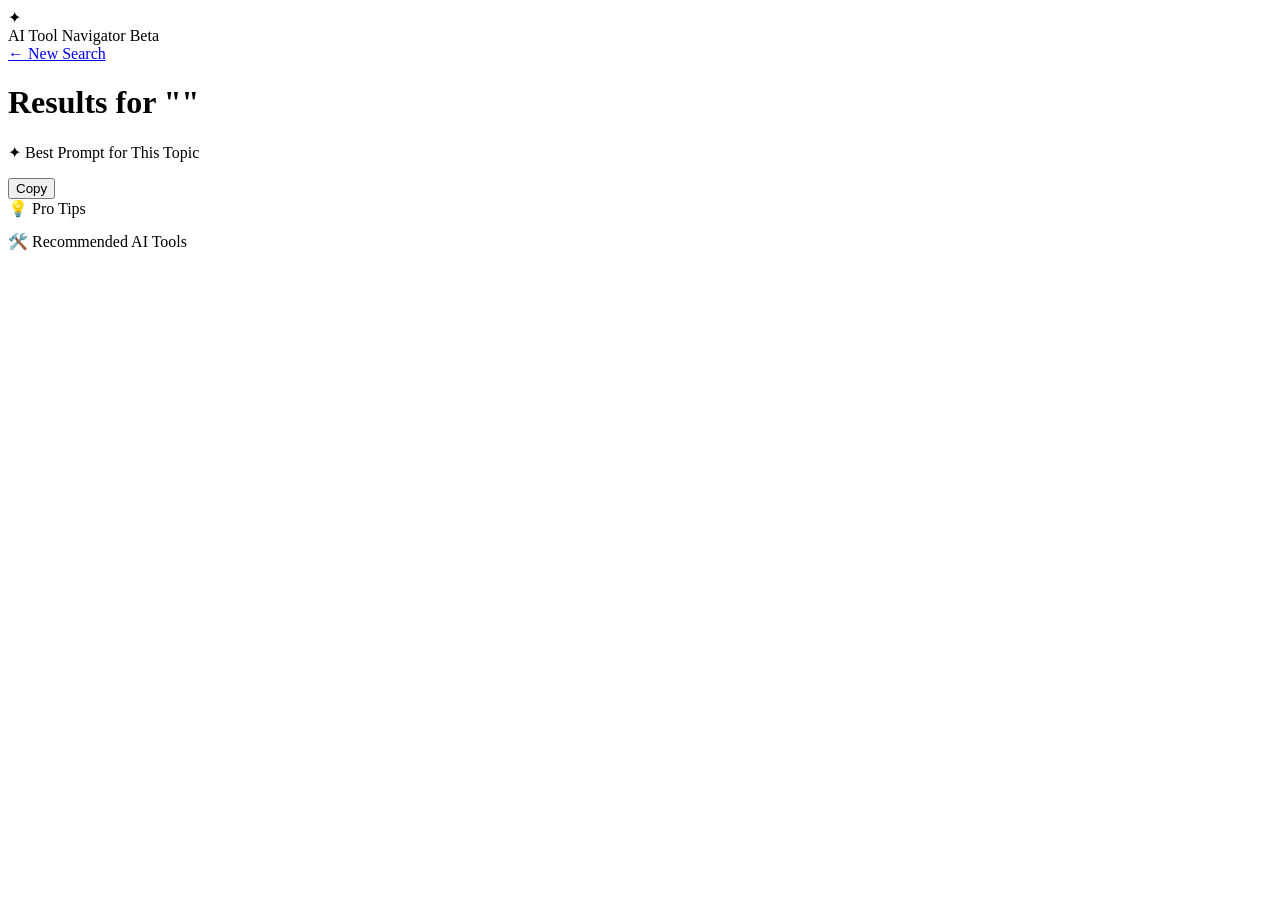
==== frontend/pages/results.html @ 3849bd99 "first commit" ====
<!DOCTYPE html>
<html lang="en">
<head>
  <meta charset="UTF-8" />
  <meta name="viewport" content="width=device-width, initial-scale=1.0" />
  <title>Results — AI Tool Navigator</title>
  <link rel="stylesheet" href="/css/base.css" />
  <link rel="stylesheet" href="/css/results.css" />
</head>
<body>

<!-- Background -->
<div class="bg"></div>
<div class="orb orb-1"></div>
<div class="orb orb-2"></div>
<div class="orb orb-3"></div>

<div style="position:relative;z-index:1;">

  <!-- Navbar -->
  <nav class="navbar">
    <div class="nav-brand">
      <div class="nav-icon">✦</div>
      AI Tool Navigator
      <span class="nav-badge">Beta</span>
    </div>
    <a href="/" class="btn-ghost">← New Search</a>
  </nav>

  <!-- Header -->
  <div class="rhead">
    <div class="cat-pill fu" id="catPill"></div>
    <h1 class="r-title fu d1">
      Results for "<span class="hl" id="topicTitle"></span>"
    </h1>
  </div>

  <!-- Content -->
  <div class="rcontent">

    <!-- General Prompt -->
    <div class="prompt-card card fu d2">
      <div class="eyebrow" style="margin-bottom:16px;">✦ Best Prompt for This Topic</div>
      <div class="prompt-box" id="generalPrompt">
        <button class="copy-btn" id="copyMain" onclick="copyMain()">Copy</button>
      </div>
    </div>

    <!-- Tips -->
    <div>
      <div class="eyebrow fu" style="margin-bottom:14px;">💡 Pro Tips</div>
      <div class="tips-grid" id="tipsGrid"></div>
    </div>

    <!-- Tools -->
    <div>
      <div class="eyebrow fu" style="margin-bottom:16px;">🛠️ Recommended AI Tools</div>
      <div class="tools-grid" id="toolsGrid"></div>
    </div>

  </div>
</div>

<script src="/js/results.js"></script>
</body>
</html>
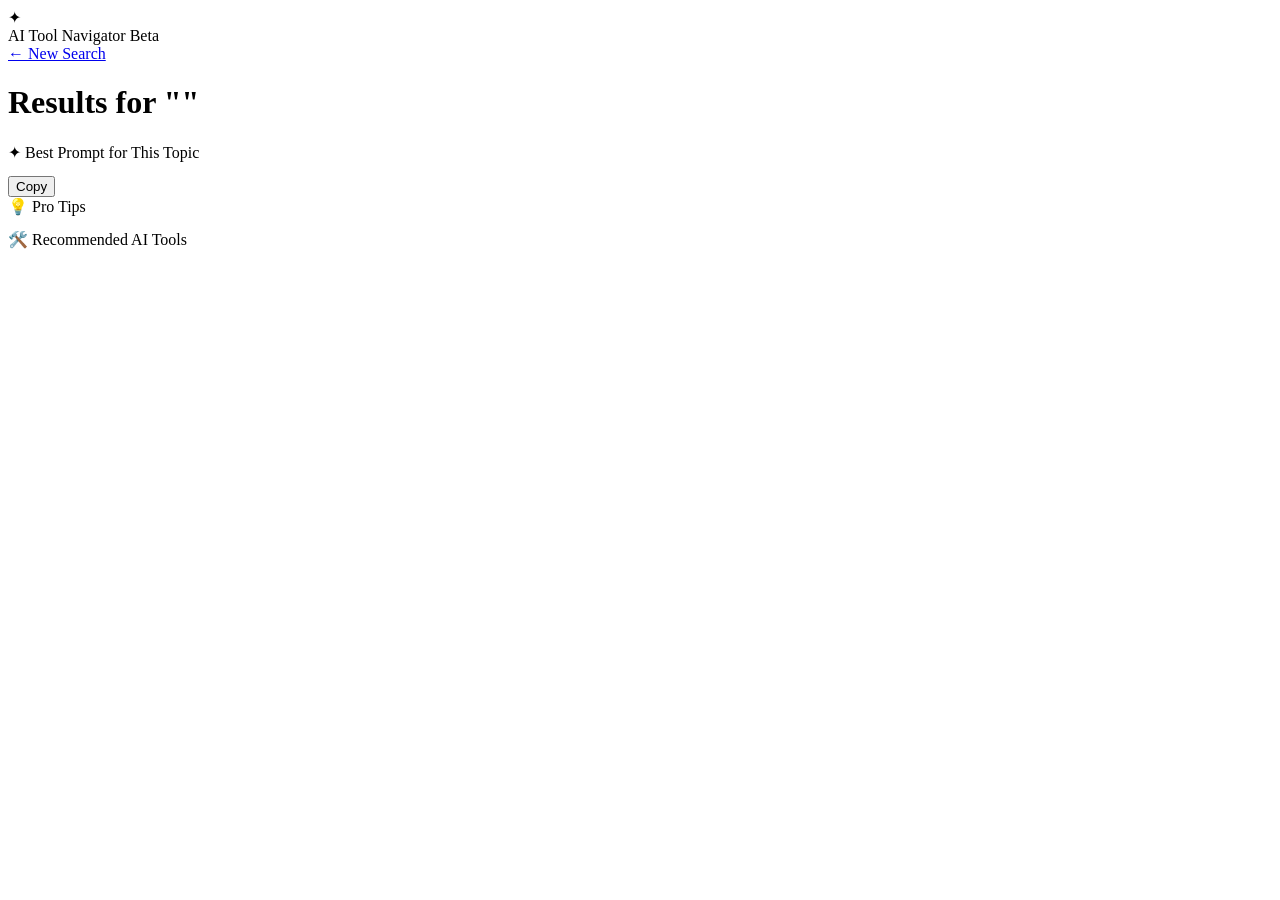
==== commit d8d04bb1: "add login signup dashboard with history feature" ====
--- a/frontend/pages/results.html
+++ b/frontend/pages/results.html
@@ -1,66 +1,49 @@
 <!DOCTYPE html>
 <html lang="en">
 <head>
-  <meta charset="UTF-8" />
-  <meta name="viewport" content="width=device-width, initial-scale=1.0" />
+  <meta charset="UTF-8"/>
+  <meta name="viewport" content="width=device-width,initial-scale=1.0"/>
   <title>Results — AI Tool Navigator</title>
-  <link rel="stylesheet" href="/css/base.css" />
-  <link rel="stylesheet" href="/css/results.css" />
+  <link rel="stylesheet" href="/css/base.css?v=2"/>
+  <link rel="stylesheet" href="/css/results.css?v=2"/>
 </head>
 <body>
-
-<!-- Background -->
 <div class="bg"></div>
-<div class="orb orb-1"></div>
-<div class="orb orb-2"></div>
-<div class="orb orb-3"></div>
-
+<div class="orb orb-1"></div><div class="orb orb-2"></div><div class="orb orb-3"></div>
 <div style="position:relative;z-index:1;">
-
-  <!-- Navbar -->
   <nav class="navbar">
     <div class="nav-brand">
       <div class="nav-icon">✦</div>
       AI Tool Navigator
       <span class="nav-badge">Beta</span>
     </div>
-    <a href="/" class="btn-ghost">← New Search</a>
+    <div class="nav-right" id="navRight">
+      <a href="/" class="btn-ghost">← New Search</a>
+    </div>
   </nav>
-
-  <!-- Header -->
   <div class="rhead">
     <div class="cat-pill fu" id="catPill"></div>
-    <h1 class="r-title fu d1">
-      Results for "<span class="hl" id="topicTitle"></span>"
-    </h1>
+    <h1 class="r-title fu d1">Results for "<span class="hl" id="topicTitle"></span>"</h1>
   </div>
-
-  <!-- Content -->
   <div class="rcontent">
-
-    <!-- General Prompt -->
     <div class="prompt-card card fu d2">
-      <div class="eyebrow" style="margin-bottom:16px;">✦ Best Prompt for This Topic</div>
+      <div class="eyebrow" style="margin-bottom:14px;">✦ Best Prompt for This Topic</div>
       <div class="prompt-box" id="generalPrompt">
         <button class="copy-btn" id="copyMain" onclick="copyMain()">Copy</button>
       </div>
     </div>
-
-    <!-- Tips -->
     <div>
       <div class="eyebrow fu" style="margin-bottom:14px;">💡 Pro Tips</div>
       <div class="tips-grid" id="tipsGrid"></div>
     </div>
-
-    <!-- Tools -->
     <div>
       <div class="eyebrow fu" style="margin-bottom:16px;">🛠️ Recommended AI Tools</div>
       <div class="tools-grid" id="toolsGrid"></div>
     </div>
-
   </div>
 </div>
-
-<script src="/js/results.js"></script>
+<div class="toast" id="toast"></div>
+<script src="/js/nav.js?v=2"></script>
+<script src="/js/results.js?v=2"></script>
 </body>
-</html>
+</html>
